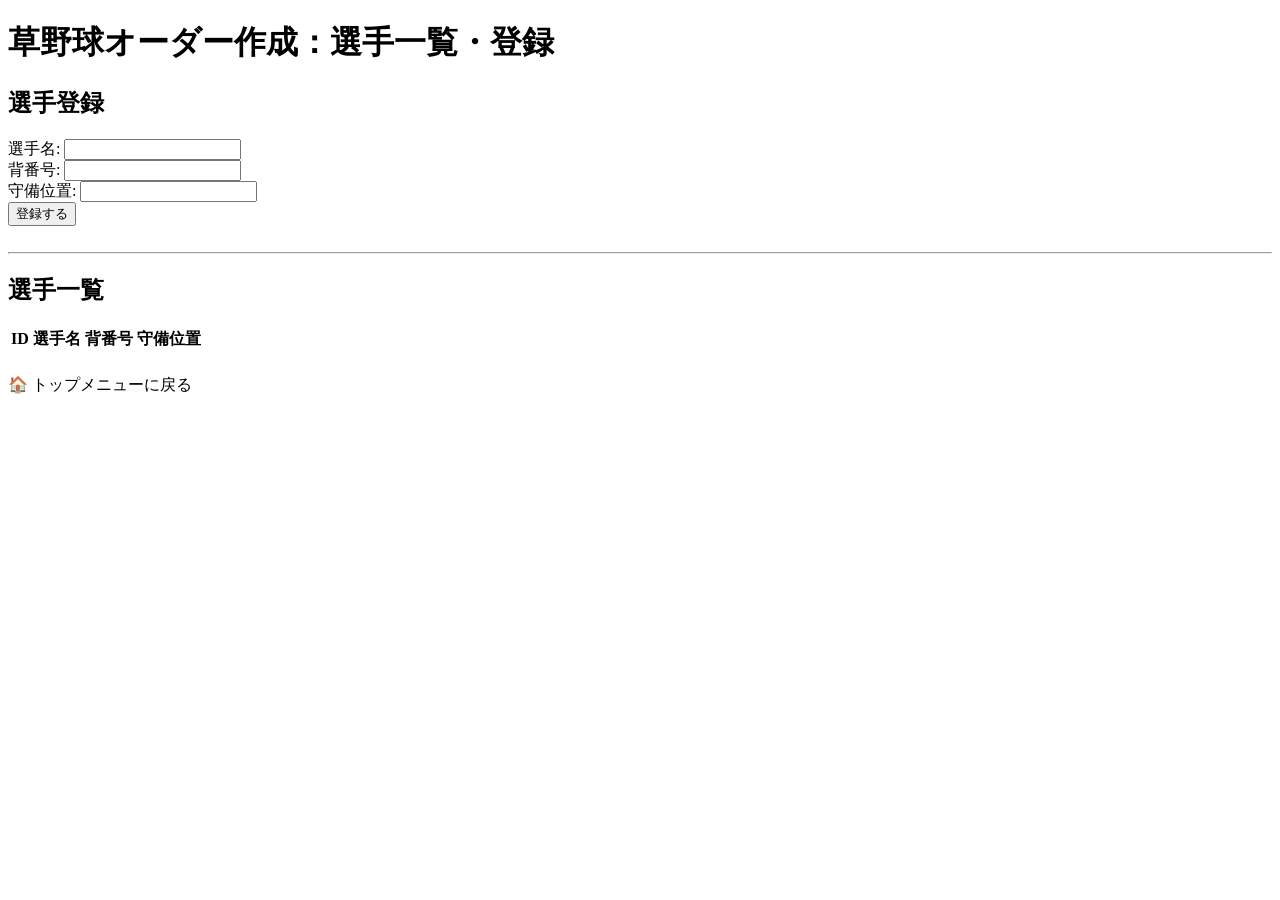
==== src/main/resources/templates/players.html @ 2e8ec483 "first commit" ====
<!DOCTYPE html>
<html xmlns:th="http://www.thymeleaf.org">

<head>
	<meta charset="UTF-8">
	<title>選手一覧・登録</title>
	<link rel="stylesheet" th:href="@{/css/style.css}">
</head>

<body>
	<h1>草野球オーダー作成：選手一覧・登録</h1>

	<h2>選手登録</h2>
	<form th:action="@{/players/register}" th:object="${playerForm}" method="post">
		<div class="form-group">
			<label>選手名: </label>
			<input type="text" th:field="*{name}" required />
		</div>
		<div class="form-group">
			<label>背番号: </label>
			<input type="number" th:field="*{uniformNumber}" />
		</div>
		<div class="form-group">
			<label>守備位置: </label>
			<input type="text" th:field="*{mainPosition}" required />
		</div>
		<button type="submit">登録する</button>
	</form>

	<br>
	<hr>

	<h2>選手一覧</h2>
	<table>
		<thead>
			<tr>
				<th>ID</th>
				<th>選手名</th>
				<th>背番号</th>
				<th>守備位置</th>
			</tr>
		</thead>
		<tbody>
			<tr th:each="player : ${players}">
				<td th:text="${player.id}"></td>
				<td th:text="${player.name}"></td>
				<td th:text="${player.uniformNumber}"></td>
				<td th:text="${player.mainPosition}"></td>
			</tr>
		</tbody>
	</table>

	<br>
	<a th:href="@{/}">🏠 トップメニューに戻る</a>
</body>

</html>
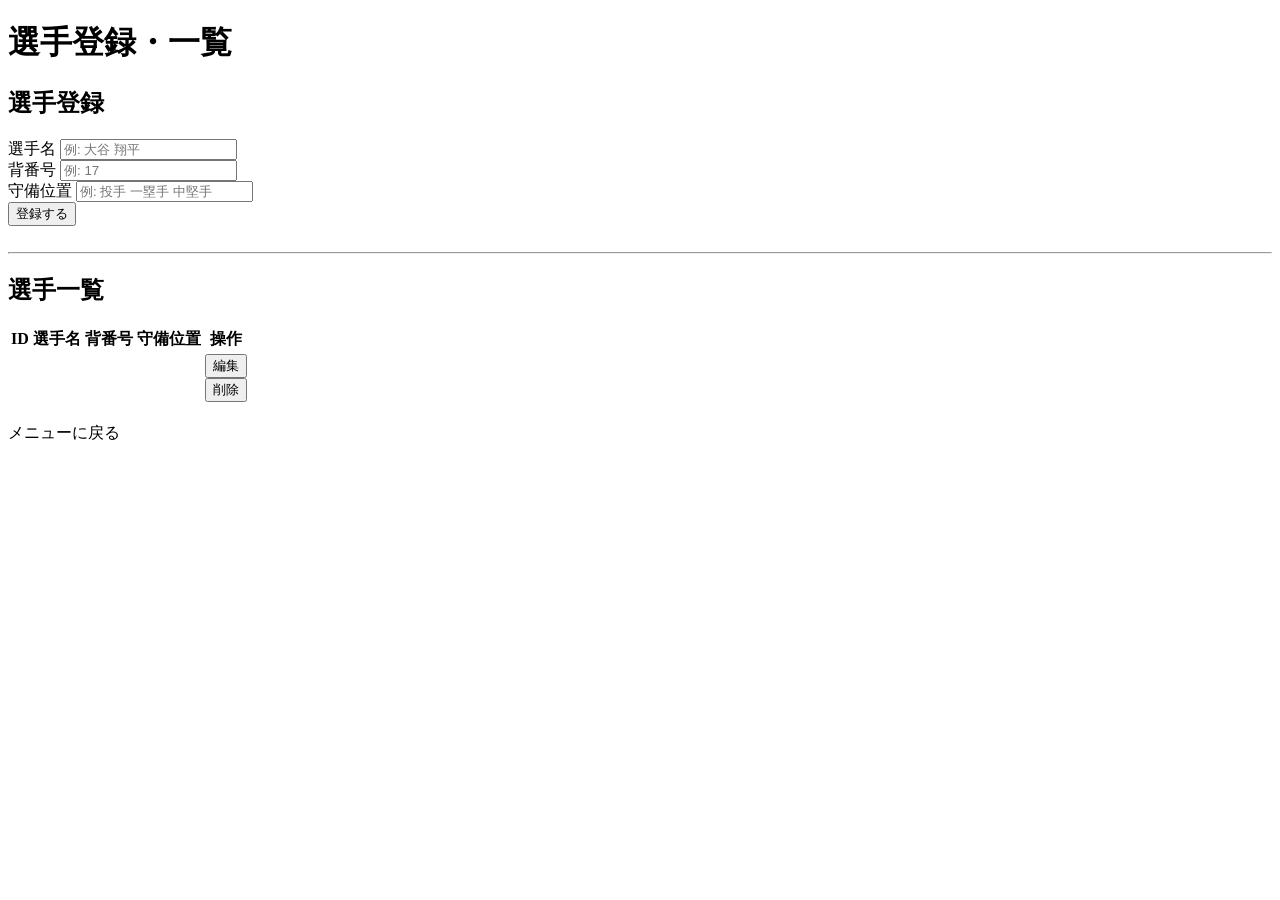
==== commit f566a013: "feat: 選手の編集・削除機能を追加" ====
--- a/src/main/resources/templates/players.html
+++ b/src/main/resources/templates/players.html
@@ -8,22 +8,25 @@
 </head>
 
 <body>
-	<h1>草野球オーダー作成：選手一覧・登録</h1>
+	<h1>選手登録・一覧</h1>
 
 	<h2>選手登録</h2>
 	<form th:action="@{/players/register}" th:object="${playerForm}" method="post">
 		<div class="form-group">
-			<label>選手名: </label>
-			<input type="text" th:field="*{name}" required />
+			<label for="name">選手名</label>
+			<input type="text" th:field="*{name}" id="name" placeholder="例: 大谷 翔平" required>
 		</div>
+
 		<div class="form-group">
-			<label>背番号: </label>
-			<input type="number" th:field="*{uniformNumber}" />
+			<label for="uniformNumber">背番号</label>
+			<input type="number" th:field="*{uniformNumber}" id="uniformNumber" placeholder="例: 17" required>
 		</div>
+
 		<div class="form-group">
-			<label>守備位置: </label>
-			<input type="text" th:field="*{mainPosition}" required />
+			<label for="mainPosition">守備位置</label>
+			<input type="text" th:field="*{mainPosition}" id="mainPosition" placeholder="例: 投手 一塁手 中堅手" required>
 		</div>
+
 		<button type="submit">登録する</button>
 	</form>
 
@@ -38,6 +41,7 @@
 				<th>選手名</th>
 				<th>背番号</th>
 				<th>守備位置</th>
+				<th>操作</th>
 			</tr>
 		</thead>
 		<tbody>
@@ -46,12 +50,23 @@
 				<td th:text="${player.name}"></td>
 				<td th:text="${player.uniformNumber}"></td>
 				<td th:text="${player.mainPosition}"></td>
+				<td>
+					<div>
+						<form th:action="@{/players/edit/{id}(id=${player.id})}" method="get">
+							<button type="submit" class="btn-edit">編集</button>
+						</form>
+						
+						<form th:action="@{/players/delete/{id}(id=${player.id})}" method="post">
+							<button type="submit" class="btn-delete" onclick="return confirm('本当に削除しますか？');">削除</button>
+						</form>
+					</div>
+				</td>
 			</tr>
 		</tbody>
 	</table>
 
 	<br>
-	<a th:href="@{/}">🏠 トップメニューに戻る</a>
+	<a th:href="@{/}">メニューに戻る</a>
 </body>
 
 </html>
